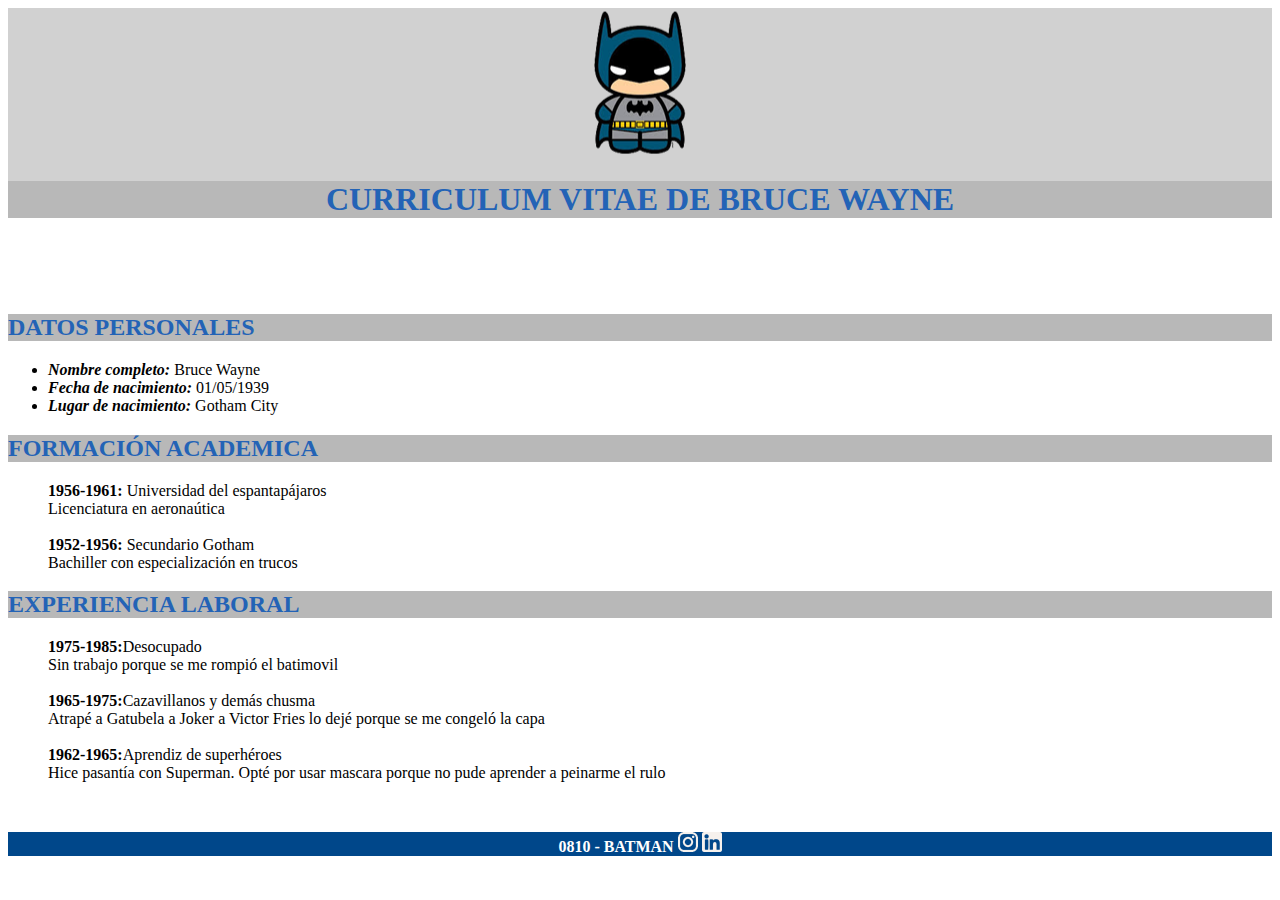
==== cvBatman/index.html @ 9ee31eef "Comiteando todas las clases actuales" ====
<!DOCTYPE html>
<html>
<head>
        <title>CV BATMAN</title>
        <link rel="stylesheet" href="styles/style.css">
</head>

<body>
    <header class="encabezado">
        <img src="images/logo batman.png" alt="batman">
        <h1 id="principal">CURRICULUM VITAE DE BRUCE WAYNE</h1>
    </header>

    <br><br><br>

    <main>
        <h2 class="secundarios">DATOS PERSONALES</h2>
        <ul>
            <li><i><b>Nombre completo:</b></i> Bruce Wayne</li>
            <li><i><b>Fecha de nacimiento:</b></i> 01/05/1939</li>
            <li><i><b>Lugar de nacimiento:</b></i> Gotham City</li>
        </ul>

        <h2 class="secundarios">FORMACIÓN ACADEMICA</h2>
        <ul type="none">
            <li><b>1956-1961:</b> Universidad del espantapájaros <br>Licenciatura en aeronaútica</li>
            <br>
            <li><b>1952-1956:</b> Secundario Gotham <br>Bachiller con especialización en trucos</li>
        </ul>

        <h2 class="secundarios">EXPERIENCIA LABORAL </h2>
        <ul type="none">
            <li><b>1975-1985:</b>Desocupado <br>Sin trabajo porque se me rompió el batimovil</li>
            <br>
            <li><b>1965-1975:</b>Cazavillanos y demás chusma <br>Atrapé a Gatubela a Joker a Victor Fries lo dejé porque se me congeló la capa</li> <br>
            <li><b>1962-1965:</b>Aprendiz de superhéroes <br>Hice pasantía con Superman. Opté por usar mascara porque no pude aprender a peinarme el rulo</li>
        </ul>
    </main>

    <br>

    <footer>
        <p>0810 - BATMAN <img src="images/ico_instagram.png" alt="Instagram"> <img src="images/ico_linkedin.png" alt="linkedin"></p> 
    </footer>
</body>
</html>
---- cvBatman/styles/style.css ----
.encabezado {
    background-color: rgb(209, 209, 209);
    text-align: center;
}
#principal {
    background-color: rgb(184, 184, 184);
    color: rgb(35, 99, 182) ;
}
.secundarios {
    background-color: rgb(184, 184, 184);
    color: rgb(35, 99, 182);
}
footer {
    background-color: rgb(0, 71, 138);
    color: white;
    font-weight: bold;
    text-align: center;
}
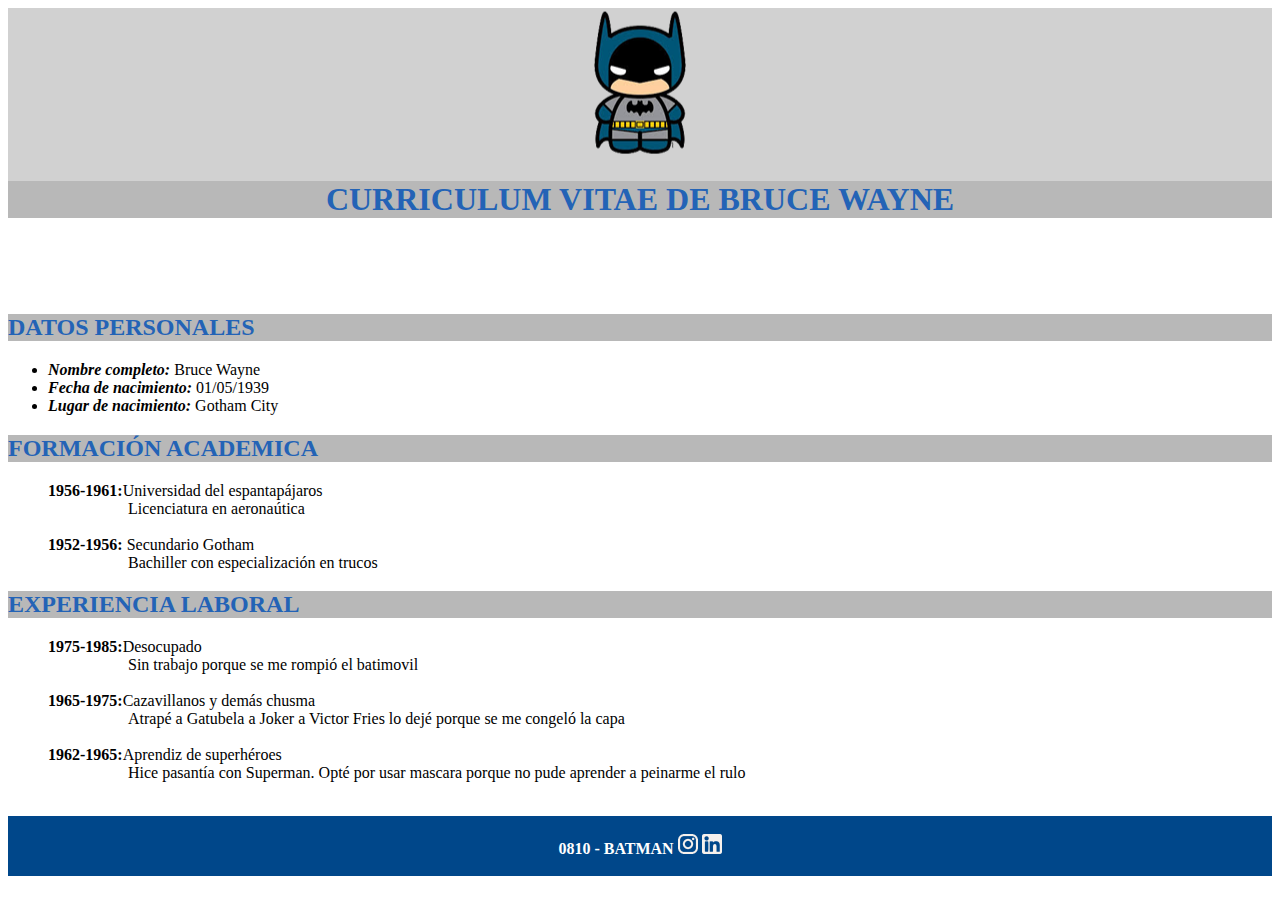
==== commit bb2cdb68: "Detalles del cv de Batman" ====
--- a/cvBatman/index.html
+++ b/cvBatman/index.html
@@ -23,17 +23,22 @@
 
         <h2 class="secundarios">FORMACIÓN ACADEMICA</h2>
         <ul type="none">
-            <li><b>1956-1961:</b> Universidad del espantapájaros <br>Licenciatura en aeronaútica</li>
+            <li><b>1956-1961:</b>Universidad del espantapájaros</li> 
+            <li class="sangria">Licenciatura en aeronaútica</li>
             <br>
-            <li><b>1952-1956:</b> Secundario Gotham <br>Bachiller con especialización en trucos</li>
+            <li><b>1952-1956:</b> Secundario Gotham</li> 
+            <li class="sangria"> Bachiller con especialización en trucos</li>
         </ul>
 
         <h2 class="secundarios">EXPERIENCIA LABORAL </h2>
         <ul type="none">
-            <li><b>1975-1985:</b>Desocupado <br>Sin trabajo porque se me rompió el batimovil</li>
+            <li><b>1975-1985:</b>Desocupado</li>
+            <li class="sangria">Sin trabajo porque se me rompió el batimovil</li>
             <br>
-            <li><b>1965-1975:</b>Cazavillanos y demás chusma <br>Atrapé a Gatubela a Joker a Victor Fries lo dejé porque se me congeló la capa</li> <br>
-            <li><b>1962-1965:</b>Aprendiz de superhéroes <br>Hice pasantía con Superman. Opté por usar mascara porque no pude aprender a peinarme el rulo</li>
+            <li><b>1965-1975:</b>Cazavillanos y demás chusma </li>
+            <li class="sangria">Atrapé a Gatubela a Joker a Victor Fries lo dejé porque se me congeló la capa</li> <br>
+            <li><b>1962-1965:</b>Aprendiz de superhéroes</li>
+            <li class="sangria">Hice pasantía con Superman. Opté por usar mascara porque no pude aprender a peinarme el rulo</li>
         </ul>
     </main>
 
--- a/cvBatman/styles/style.css
+++ b/cvBatman/styles/style.css
@@ -10,9 +10,15 @@
     background-color: rgb(184, 184, 184);
     color: rgb(35, 99, 182);
 }
+
+.sangria {
+    text-indent: 80px;
+}
+
 footer {
     background-color: rgb(0, 71, 138);
     color: white;
     font-weight: bold;
     text-align: center;
+    padding: 2px;
 }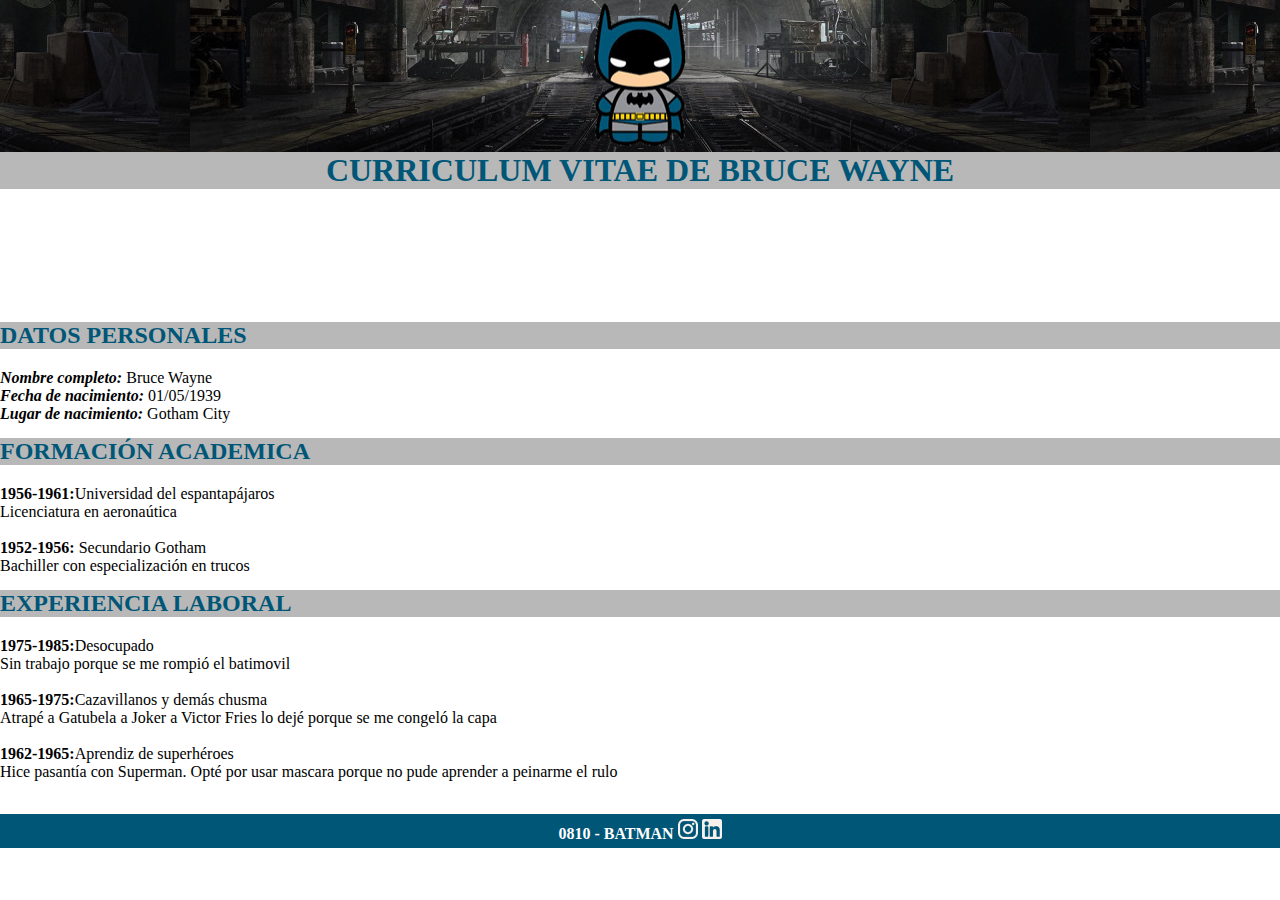
==== commit 38cd8d24: "Petshop2 finalizado" ====
--- a/cvBatman/index.html
+++ b/cvBatman/index.html
@@ -11,8 +11,7 @@
         <h1 id="principal">CURRICULUM VITAE DE BRUCE WAYNE</h1>
     </header>
 
-    <br><br><br>
-
+    <div class="espacio"></div>
     <main>
         <h2 class="secundarios">DATOS PERSONALES</h2>
         <ul>
@@ -27,25 +26,25 @@
             <li class="sangria">Licenciatura en aeronaútica</li>
             <br>
             <li><b>1952-1956:</b> Secundario Gotham</li> 
-            <li class="sangria"> Bachiller con especialización en trucos</li>
+            <li> Bachiller con especialización en trucos</li>
         </ul>
 
         <h2 class="secundarios">EXPERIENCIA LABORAL </h2>
         <ul type="none">
             <li><b>1975-1985:</b>Desocupado</li>
-            <li class="sangria">Sin trabajo porque se me rompió el batimovil</li>
+            <li>Sin trabajo porque se me rompió el batimovil</li>
             <br>
             <li><b>1965-1975:</b>Cazavillanos y demás chusma </li>
-            <li class="sangria">Atrapé a Gatubela a Joker a Victor Fries lo dejé porque se me congeló la capa</li> <br>
+            <li>Atrapé a Gatubela a Joker a Victor Fries lo dejé porque se me congeló la capa</li> <br>
             <li><b>1962-1965:</b>Aprendiz de superhéroes</li>
-            <li class="sangria">Hice pasantía con Superman. Opté por usar mascara porque no pude aprender a peinarme el rulo</li>
+            <li>Hice pasantía con Superman. Opté por usar mascara porque no pude aprender a peinarme el rulo</li>
         </ul>
     </main>
 
     <br>
 
     <footer>
-        <p>0810 - BATMAN <img src="images/ico_instagram.png" alt="Instagram"> <img src="images/ico_linkedin.png" alt="linkedin"></p> 
+        <p>0810 - BATMAN <img src="images/ico_instagram.png" alt="Instagram"> <img src="images/ico_linkedin.png" alt="linkedin"></p>
     </footer>
 </body>
 </html>--- a/cvBatman/styles/style.css
+++ b/cvBatman/styles/style.css
@@ -1,24 +1,38 @@
+*{
+    font-family: 'Times New Roman', Times, serif;
+    padding: 0;
+    margin: 0;
+}
 .encabezado {
+    background-image: url(../images/baticueva.jpg);
+    background-position: bottom center;
     background-color: rgb(209, 209, 209);
     text-align: center;
 }
+
+.espacio{
+    height: 133px;
+}
+
 #principal {
     background-color: rgb(184, 184, 184);
-    color: rgb(35, 99, 182) ;
+    color: #005677;
 }
 .secundarios {
     background-color: rgb(184, 184, 184);
-    color: rgb(35, 99, 182);
+    color: #005677;
+    margin-bottom: 20px;
 }
 
-.sangria {
-    text-indent: 80px;
+ul{
+    margin-bottom: 15px;
 }
 
 footer {
-    background-color: rgb(0, 71, 138);
+    background-color: #005677;
     color: white;
     font-weight: bold;
     text-align: center;
-    padding: 2px;
+    padding-top: 5px;
+    padding-bottom: 5px;
 }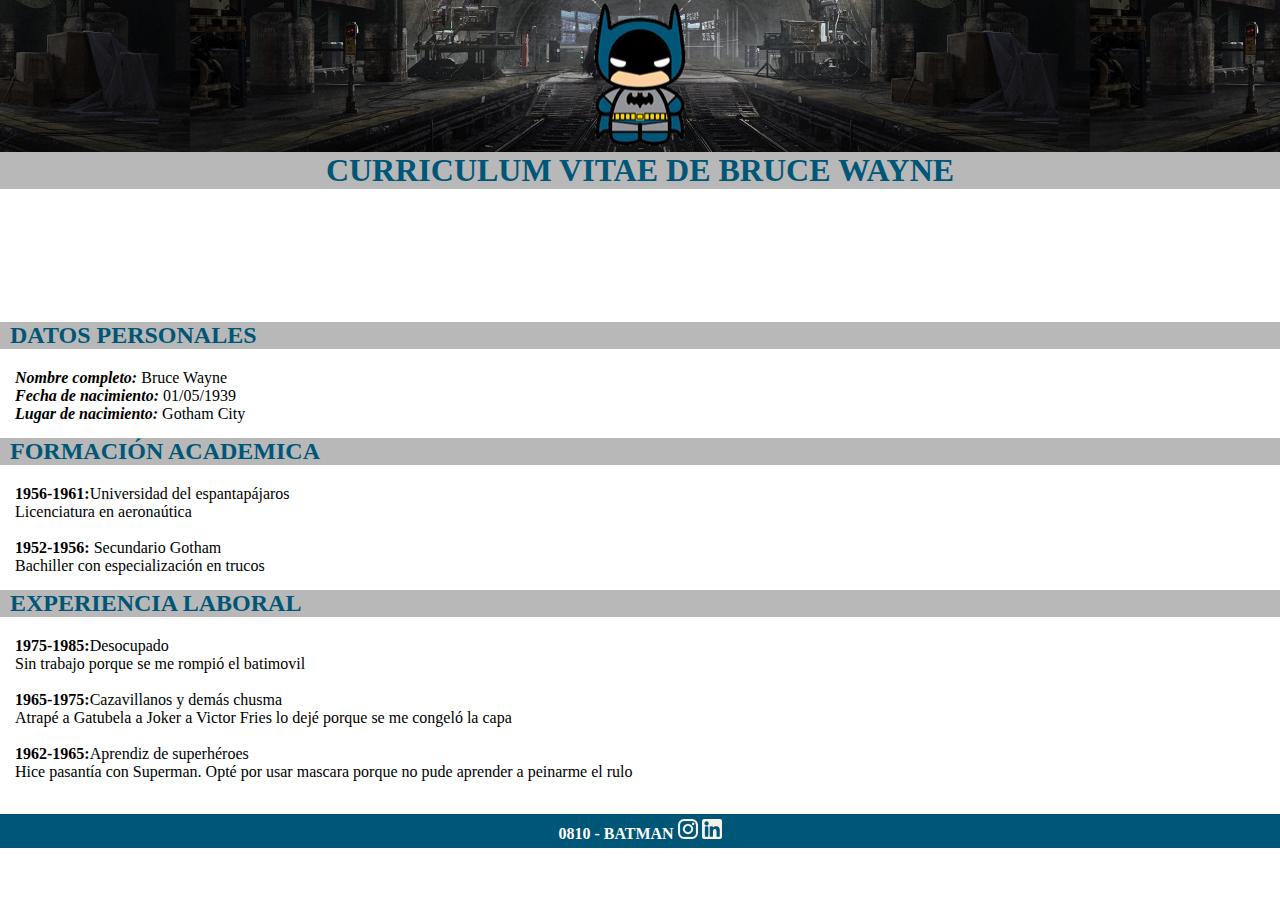
==== commit 26a63f31: "retocando proyectos v2" ====
--- a/cvBatman/index.html
+++ b/cvBatman/index.html
@@ -14,7 +14,7 @@
     <div class="espacio"></div>
     <main>
         <h2 class="secundarios">DATOS PERSONALES</h2>
-        <ul>
+        <ul type="none">
             <li><i><b>Nombre completo:</b></i> Bruce Wayne</li>
             <li><i><b>Fecha de nacimiento:</b></i> 01/05/1939</li>
             <li><i><b>Lugar de nacimiento:</b></i> Gotham City</li>
--- a/cvBatman/styles/style.css
+++ b/cvBatman/styles/style.css
@@ -19,6 +19,7 @@
     color: #005677;
 }
 .secundarios {
+    padding-left: 10px;
     background-color: rgb(184, 184, 184);
     color: #005677;
     margin-bottom: 20px;
@@ -26,6 +27,7 @@
 
 ul{
     margin-bottom: 15px;
+    padding-left: 15px;
 }
 
 footer {
